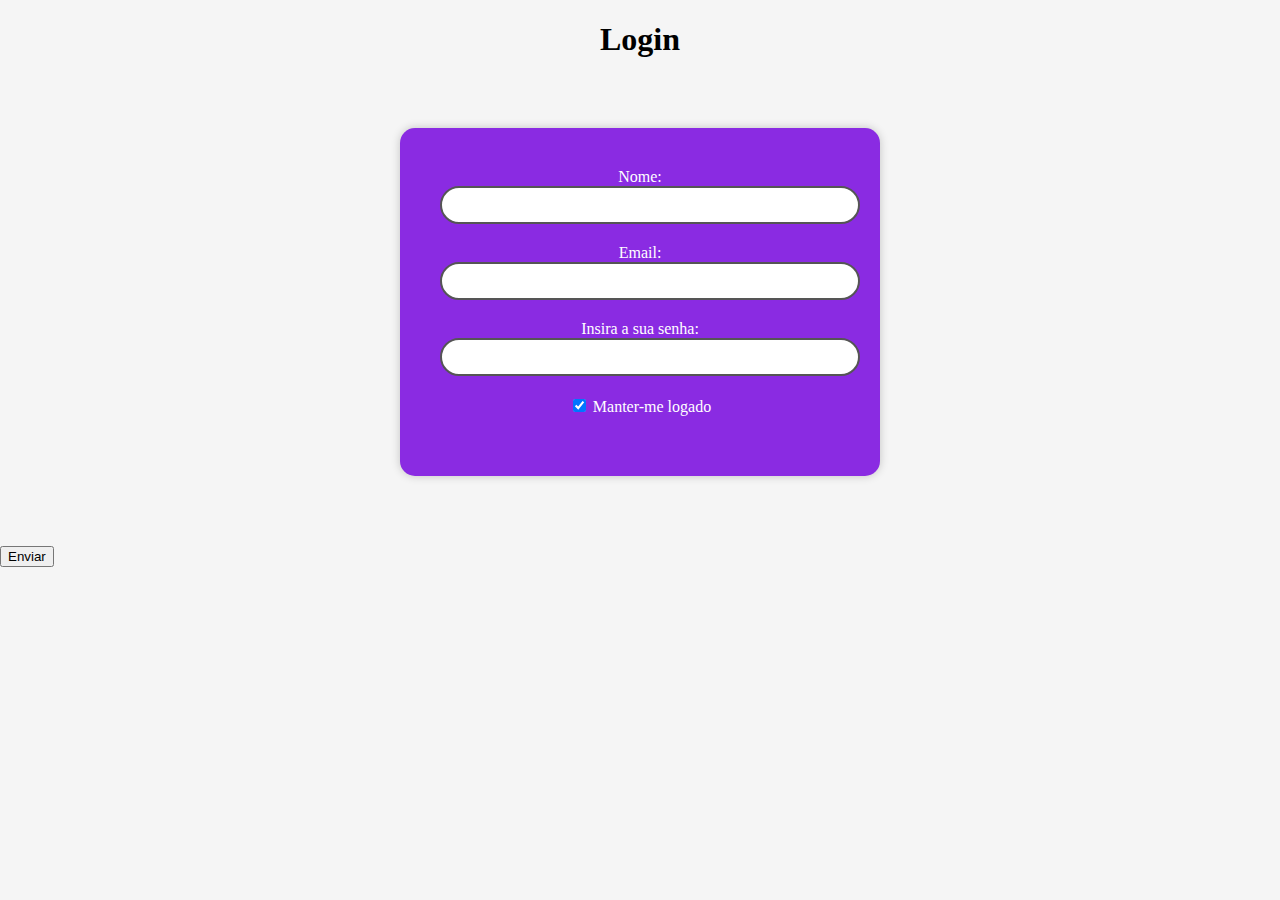
==== pages/login.html @ 12f9b84b "Add files via upload" ====
<!DOCTYPE html>
<html lang="pt-br">
  <head>
    <meta charset="UTF-8" />
    <meta http-equiv="X-UA-Compatible" content="IE=edge" />
    <meta name="viewport" content="width=device-width, initial-scale=1.0" />
    <link rel="stylesheet" href="/css/style.css" />
    <title>Login</title>
  </head>
  <body>
    <h1>Login</h1>
    <form action="/pages/login.html" method="post">
      <div>
        <label for="nome">Nome: </label>
        <input type="text" id="nome" name="nome" required />
      </div>

      <div>
        <label for="email">Email: </label>
        <input type="email" id="email" name="email" required />
      </div>

      <div>
        <label for="password">Insira a sua senha: </label>
        <input type="password" id="password" name="password" required />
      </div>

      <div>
        <input type="checkbox" id="cadastro" name="cadastro" checked />
        <label for="cadastro">Manter-me logado</label>
      </div>
    </form>
    <button type="submit">Enviar</button>
  </body>
</html>
---- css/style.css ----
body {
    margin: 0;
    padding: 0;
    color: black;
    background-color: whitesmoke;
    font-family: 'Times New Roman', Times, serif;
}

h1 {
    text-align: center;
}

form {
   text-align: center;
   margin: 70px auto;
   padding: 40px;
   width: 400px;
   background-color: blueviolet;
   color:white;
   border-radius: 15px;
   box-shadow: 0px 0px 10px rgba(0, 0, 0, 0.2) ;
}

form div {
    margin-bottom: 20px;
}

form input {
    width: 100%;
    padding: 8px;
    font-size: 16px;
    border: 2px solid #555;
    border-radius: 20px;
    background-color: white;
    color: black;
}

form input:focus {
    outline: none;
    border-color: aqua;
}

form input[type="checkbox"] {
    width: auto;
    display: inline-block;
}

form button {
    width: 100%;
    padding: 20px;
    background-color: brown;
    color: black;
    font-size: 16px;
    border: none;
    border-radius: 20px;
    cursor: pointer;
    transition: background-color 0.3s;
}

form button:hover {
    background-color: brown;
}

p {
    text-align: center;
    font-size: 18px;
}

p a {
    color:black;
    text-decoration: none;
    font-weight: bold;
}

p a:hover {
    text-decoration: underline;
}
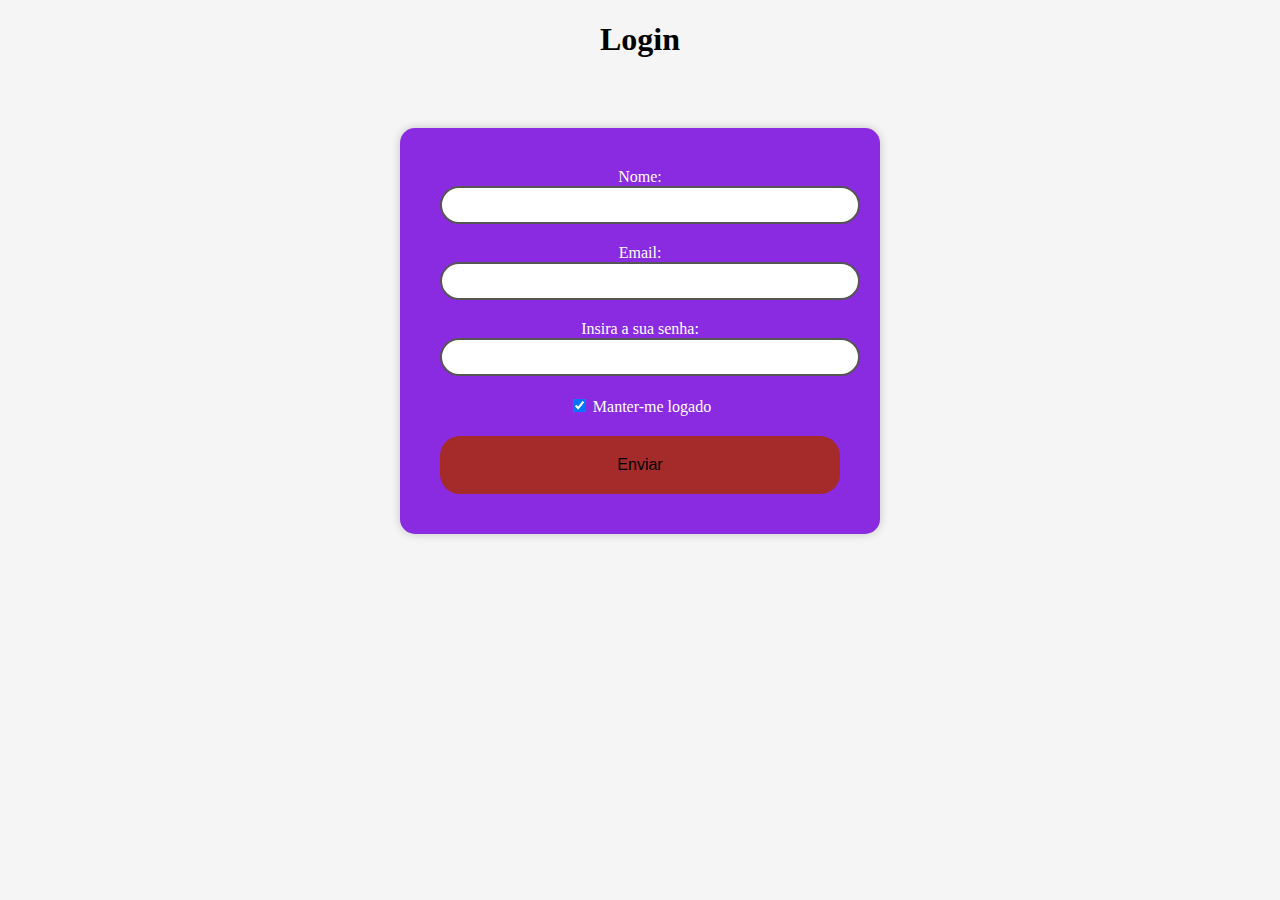
==== commit f503f35b: "Update login.html" ====
--- a/pages/login.html
+++ b/pages/login.html
@@ -29,7 +29,7 @@
         <input type="checkbox" id="cadastro" name="cadastro" checked />
         <label for="cadastro">Manter-me logado</label>
       </div>
+      <button type="submit">Enviar</button>
     </form>
-    <button type="submit">Enviar</button>
   </body>
 </html>
